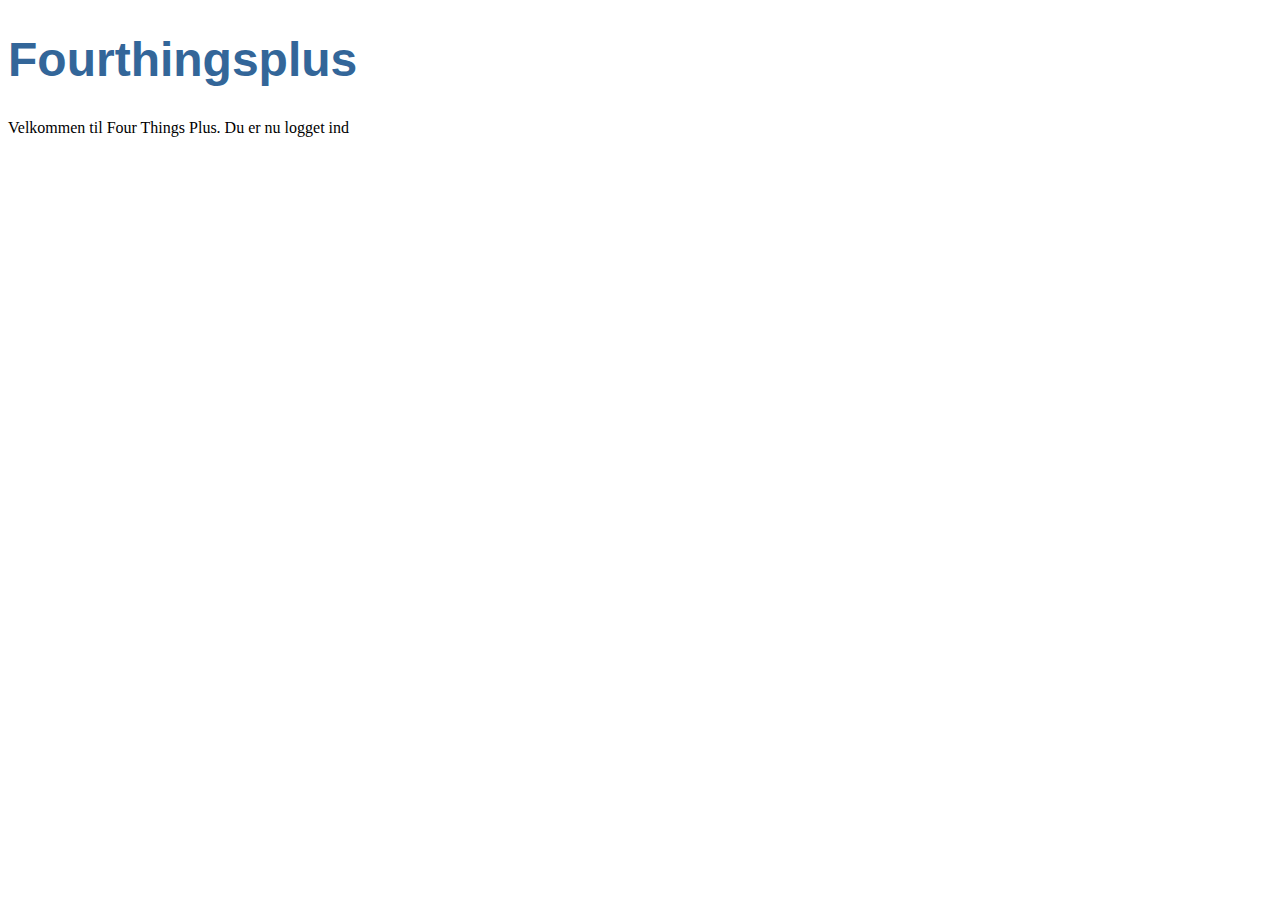
==== src/main/resources/templates/welcome.html @ b414158b "Added Database" ====
<!DOCTYPE html>
<html xmlns="http://www.w3.org/1999/xhtml" xmlns:th="http://www.thymeleaf.org">

<head>
<title>Welcome page</title>
<meta charset="UTF-8">
<meta name="viewport" content="width=device-width, initial-scale=1.0">
<link href="../public/css/styles.css" th:href="@{/css/styles.css}" rel="stylesheet"/>
</head>

<body>

<h1>Fourthingsplus</h1>

<p>Velkommen til Four Things Plus. Du er nu logget ind</p>


</body>
</html>
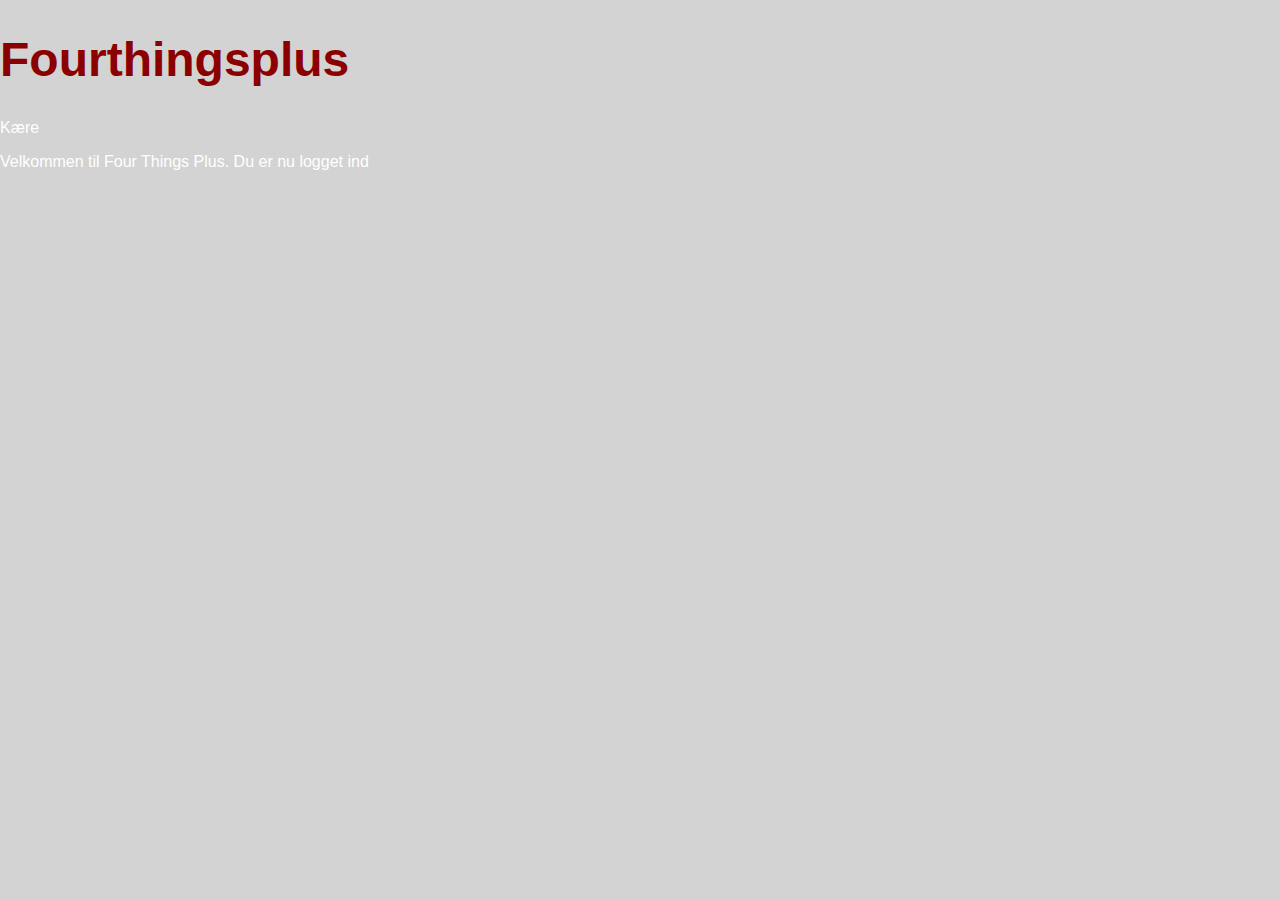
==== commit ff8db26a: "Finished CSS" ====
--- a/src/main/resources/templates/welcome.html
+++ b/src/main/resources/templates/welcome.html
@@ -12,6 +12,8 @@
 
 <h1>Fourthingsplus</h1>
 
+<p>Kære <span th:text="${#ctx.session.currentUser.name}"></span></p>
+
 <p>Velkommen til Four Things Plus. Du er nu logget ind</p>
 
 
